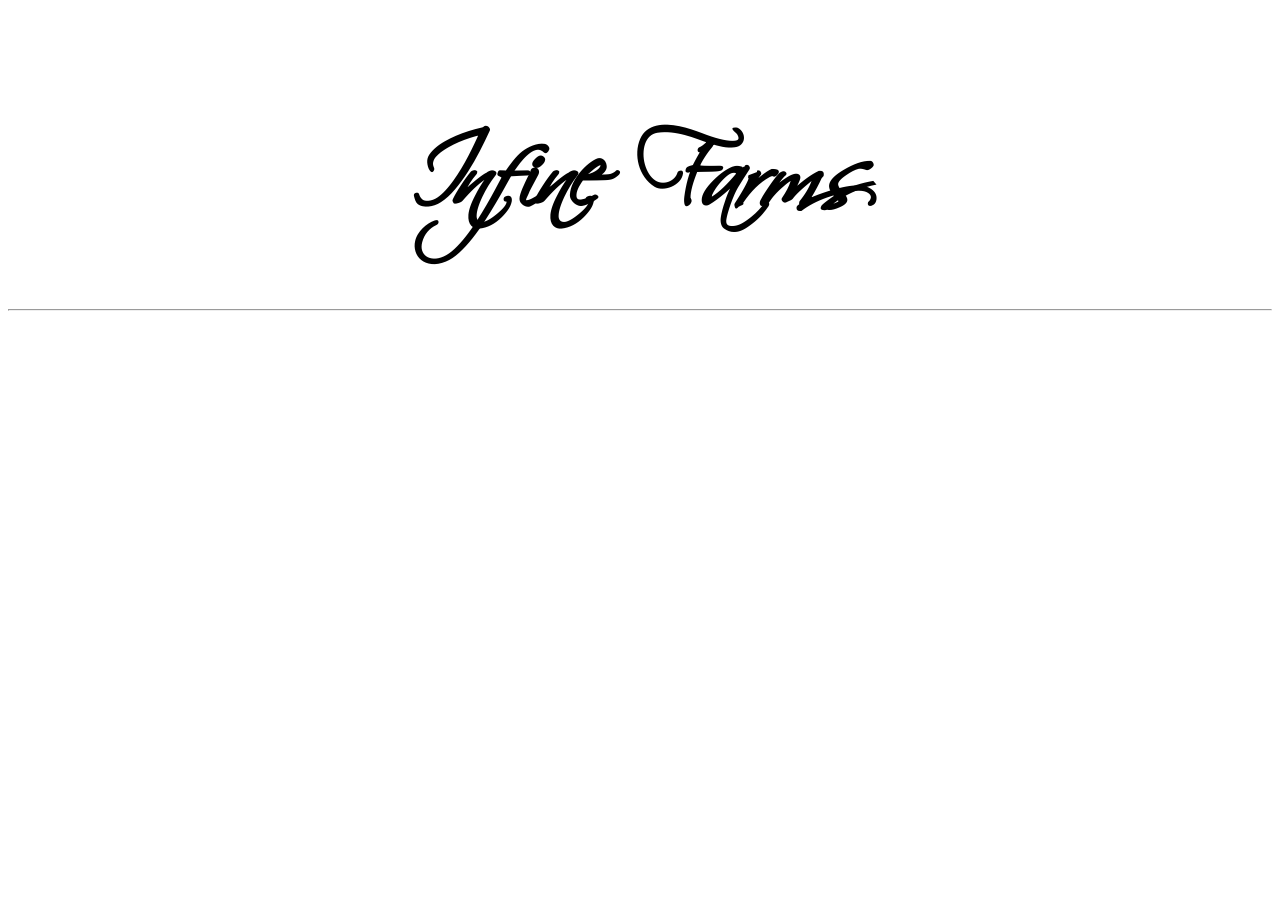
==== index.html @ 655b4888 "i want deathh" ====
<!DOCTYPE html>
<html>
    <head>
        <title>Infine Farms</title>
        <link rel="stylesheet" href="stylesheets/main.css" />
    </head>
    <body>
        <div class="header">
            <h1 id="title">Infine Farms</h1>
        </div>
        <hr>
        
    </body>
</html>
---- stylesheets/main.css ----
@font-face {
    font-family: calligraphy;
    src: url("../assets/fonts/SCRIPTIN.ttf")
}

.header {

}

#title {
    font-size: 100px;
    text-align: center;
    font-family: calligraphy;
    padding-top: 0px;
    margin-top: 0px;
    padding-bottom: 0px;
    margin-bottom: 0px;
}
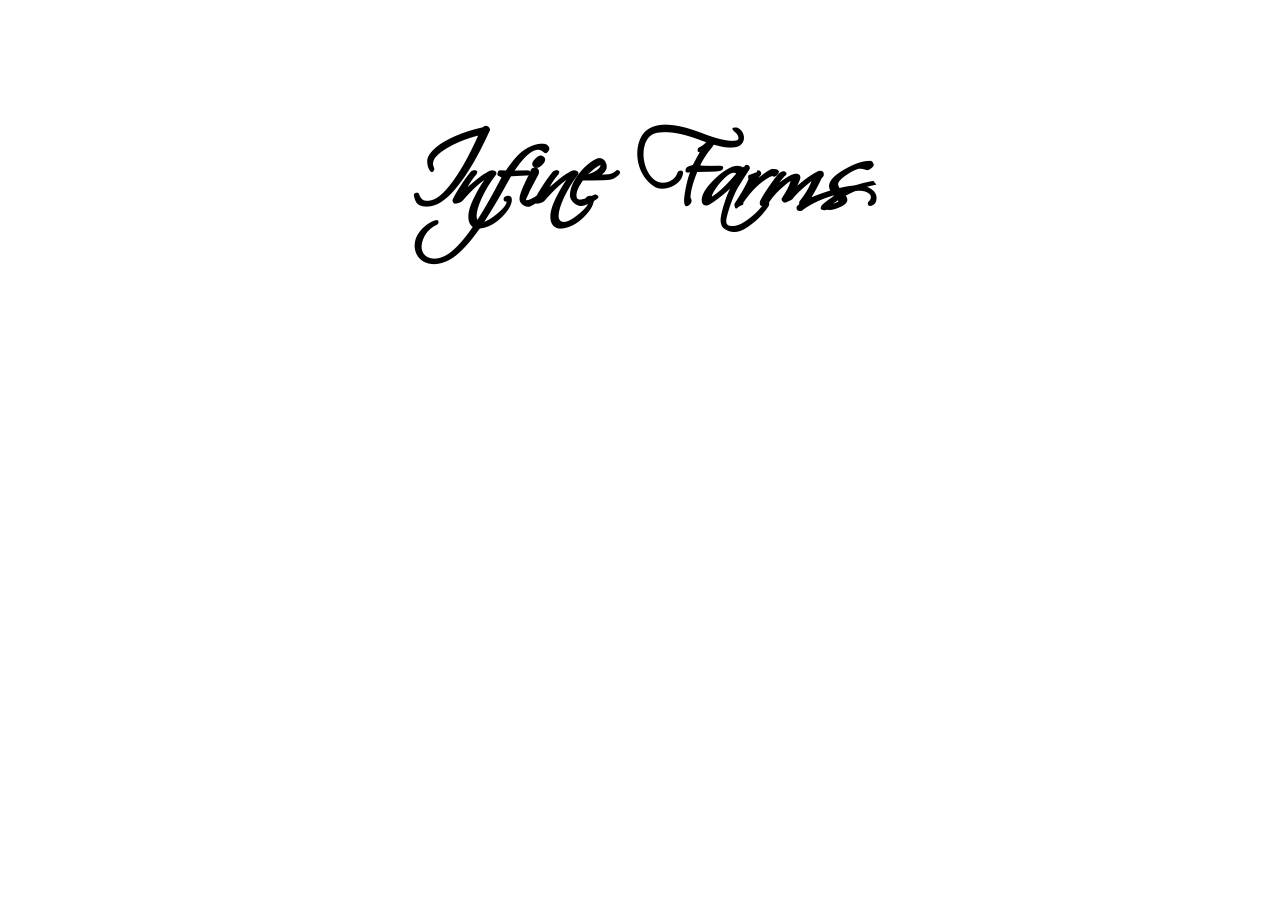
==== commit b3a9fa14: "buttonsclass" ====
--- a/index.html
+++ b/index.html
@@ -8,7 +8,9 @@
         <div class="header">
             <h1 id="title">Infine Farms</h1>
         </div>
-        <hr>
-        
+
+        <div class="buttons">
+			
+		</div>
     </body>
 </html>
--- a/stylesheets/main.css
+++ b/stylesheets/main.css
@@ -4,7 +4,7 @@
 }
 
 .header {
-
+    
 }
 
 #title {
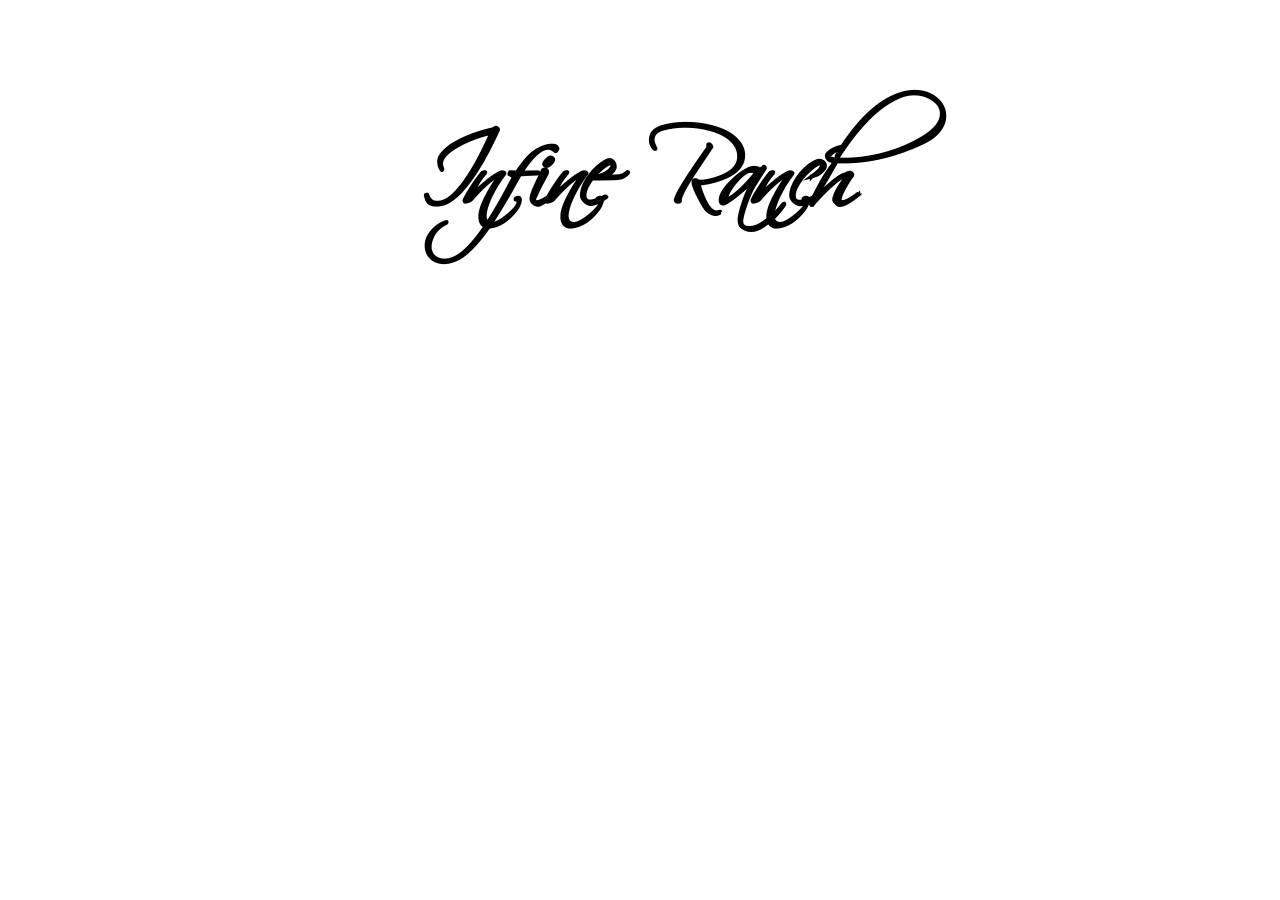
==== commit 1fbb9459: "Update index.html" ====
--- a/index.html
+++ b/index.html
@@ -6,7 +6,7 @@
     </head>
     <body>
         <div class="header">
-            <h1 id="title">Infine Farms</h1>
+            <h1 id="title">Infine Ranch</h1>
         </div>
 
         <div class="buttons">
